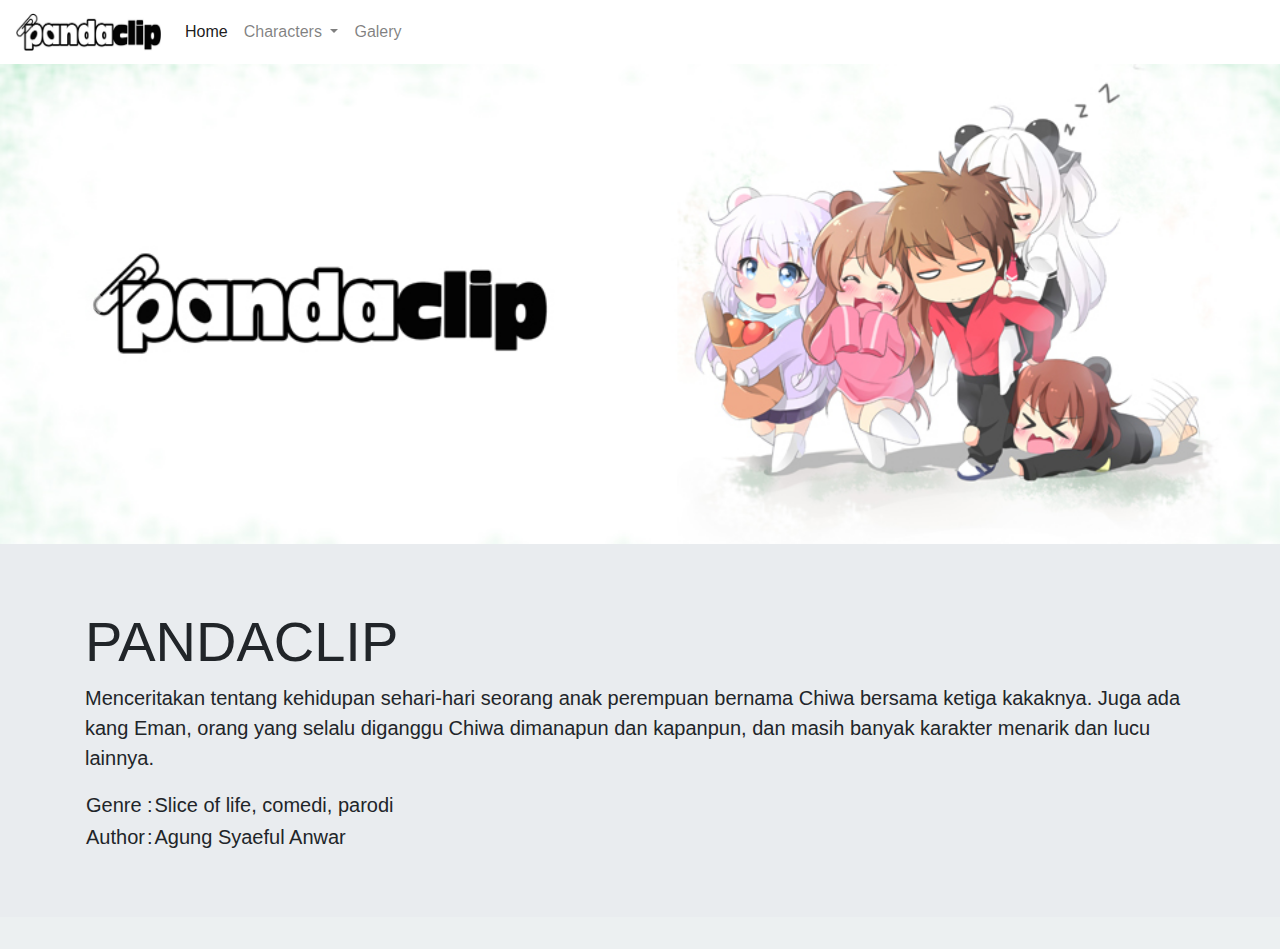
==== index.html @ db6ae3dd "Add files via upload" ====
<!DOCTYPE html>
<html>
<head>
	<title>BEARYTALE</title>

	<!--CSS BOOTSTRAP-->
	<link rel="stylesheet" href="https://stackpath.bootstrapcdn.com/bootstrap/4.2.1/css/bootstrap.min.css">
	<link rel="stylesheet" href="https://stackpath.bootstrapcdn.com/font-awesome/4.7.0/css/font-awesome.min.css">
	<link rel="stylesheet" type="text/css" href="another.css">

	<!--JS BOOTSTRAP-->
	<script src="https://code.jquery.com/jquery-3.3.1.slim.min.js"></script>
	<script src="https://cdnjs.cloudflare.com/ajax/libs/popper.js/1.14.6/umd/popper.min.js" ></script>
	<script src="https://stackpath.bootstrapcdn.com/bootstrap/4.2.1/js/bootstrap.min.js" ></script>
</head>
<body>
	<!--NAVBAR-->
	<nav class="navbar navbar-expand-lg sticky-top navbar-light bg-white">
		<a class="navbar-brand" href="#">
			<img src="pict/pcicon.png" width="145" height="38" alt="pandaclip">
		</a>

		<div class="collapse navbar-collapse" id="navbarNavDropdown">
			<ul class="navbar-nav">
				<li class="nav-item active">
					<a class="nav-link" href="index.html">Home <span class="sr-only">(current)</span></a>
				</li>
				<li class="nav-item dropdown">
					<a class="nav-link dropdown-toggle" href="#" id="navbarDropdownMenuLink" role="button" data-toggle="dropdown" aria-haspopup="true" aria-expanded="false">
						Characters
					</a>
					<div class="dropdown-menu" aria-labelledby="navbarDropdownMenuLink">
						<a class="dropdown-item" href="mainchara.html">Main Character</a>
						<a class="dropdown-item" href="sidechara.html">Side Character</a>
					</div>
				</li>
				<li class="nav-item">
					<a class="nav-link" href="galery.html">Galery</a>
				</li>
			</ul>
		</div>
	</nav>

	<!--SLIDESHOWS-->
	<div id="carouselExampleFade" class="carousel slide carousel-fade" data-ride="carousel">
		<div class="carousel-inner">
			<div class="carousel-item active">
				<img src="pict/slide1.jpg" class="d-block w-100" alt="image1">
			</div>
			<div class="carousel-item">
				<img src="pict/slide2.jpg" class="d-block w-100" alt="image2">
			</div>
			<div class="carousel-item">
				<img src="pict/slide3.jpg" class="d-block w-100" alt="image3">
			</div>
			<div class="carousel-item">
				<img src="pict/slide4.jpg" class="d-block w-100" alt="image3">
			</div>
			<div class="carousel-item">
				<img src="pict/slide5.jpg" class="d-block w-100" alt="image3">
			</div>
		</div>
		<a class="carousel-control-prev" href="#carouselExampleFade" role="button" data-slide="prev">
			<span class="carousel-control-prev-icon" aria-hidden="true"></span>
			<span class="sr-only">Previous</span>
		</a>
		<a class="carousel-control-next" href="#carouselExampleFade" role="button" data-slide="next">
			<span class="carousel-control-next-icon" aria-hidden="true"></span>
			<span class="sr-only">Next</span>
		</a>
	</div>

	<!--JUMBOTRON-->	
	<div class="jumbotron jumbotron-fluid">
		<div class="container">
			<h1 class="display-4">PANDACLIP</h1>
			<p class="lead">Menceritakan tentang kehidupan sehari-hari seorang anak perempuan bernama Chiwa bersama ketiga kakaknya. Juga ada kang Eman, orang yang selalu diganggu Chiwa dimanapun dan kapanpun, dan masih banyak karakter menarik dan lucu lainnya.</p>
			<table class="lead">
				<tr>
					<td>Genre</td>
					<td>:</td>
					<td>Slice of life, comedi, parodi</td>
				</tr>
				<tr>
					<td>Author</td>
					<td>:</td>
					<td>Agung Syaeful Anwar</td>
				</tr>
			</table>
		</div>
	</div>

	<!--CONTENT-->


	

</body>
</html>
---- another.css ----
/*warna background*/
body{
	background-color: #ecf0f1;
}
/*perbaiki ukuran carousel*/
.carousel-inner{
    width: 100%;
    height: 480px;
}
.carousel-inner img{
    width: 100%;
    height: 100%; 
}
/*perbaiki posisi card, ing card, dll*/

.card-img-top {
    width: 100%;
    height: 15vw;
    object-fit: cover;
}













/* --SVG Icons - svgicons.sparkk.fr-- 

.svg-icon {
  width: 3em;
  height:3em;
}

.svg-icon path,
.svg-icon polygon,
.svg-icon rect {
  fill: #4691f6;
}

.svg-icon circle {
  stroke: #4691f6;
  stroke-width: 1;
}
*/

/*.card text-center:hover{
	width: 130%;
	height: 130%;
}*/
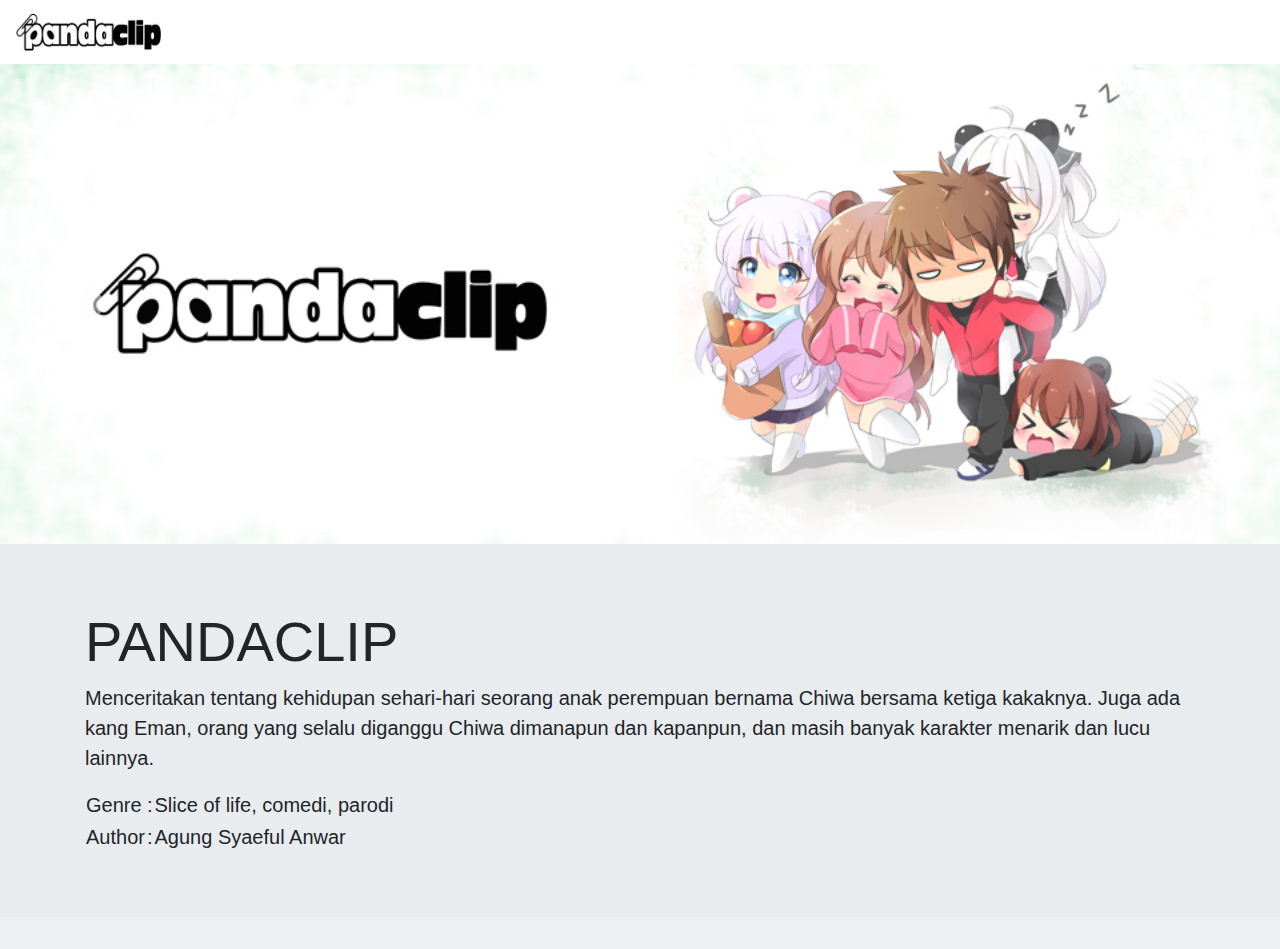
==== commit 0a2cedf8: "Update index.html" ====
--- a/index.html
+++ b/index.html
@@ -19,7 +19,8 @@
 		<a class="navbar-brand" href="#">
 			<img src="pict/pcicon.png" width="145" height="38" alt="pandaclip">
 		</a>
-
+		<button class="navbar-toggler navbar-toggler-right" type="button" data-toggle="collapse" data-target="#navbarNavDropdown" aria-controls="navbarNavDropdown" aria-expanded="false" aria-label="Toggle navigation">
+    <span class="navbar-toggler-icon"></span>
 		<div class="collapse navbar-collapse" id="navbarNavDropdown">
 			<ul class="navbar-nav">
 				<li class="nav-item active">
@@ -96,4 +97,4 @@
 	
 
 </body>
-</html>+</html>
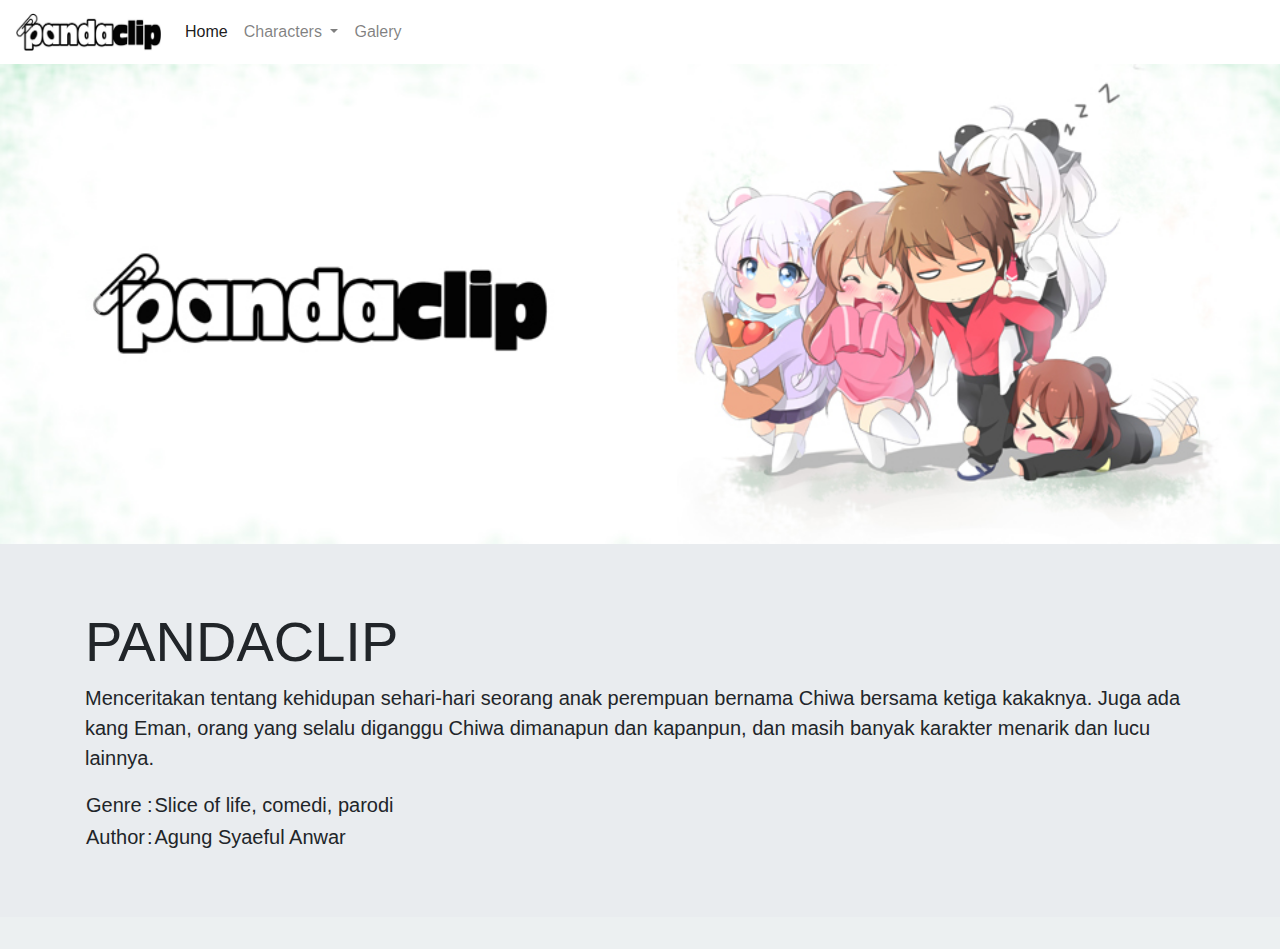
==== commit e6a9cc50: "Update index.html" ====
--- a/index.html
+++ b/index.html
@@ -20,7 +20,7 @@
 			<img src="pict/pcicon.png" width="145" height="38" alt="pandaclip">
 		</a>
 		<button class="navbar-toggler navbar-toggler-right" type="button" data-toggle="collapse" data-target="#navbarNavDropdown" aria-controls="navbarNavDropdown" aria-expanded="false" aria-label="Toggle navigation">
-    <span class="navbar-toggler-icon"></span>
+			<span class="navbar-toggler-icon"></span></button>
 		<div class="collapse navbar-collapse" id="navbarNavDropdown">
 			<ul class="navbar-nav">
 				<li class="nav-item active">
